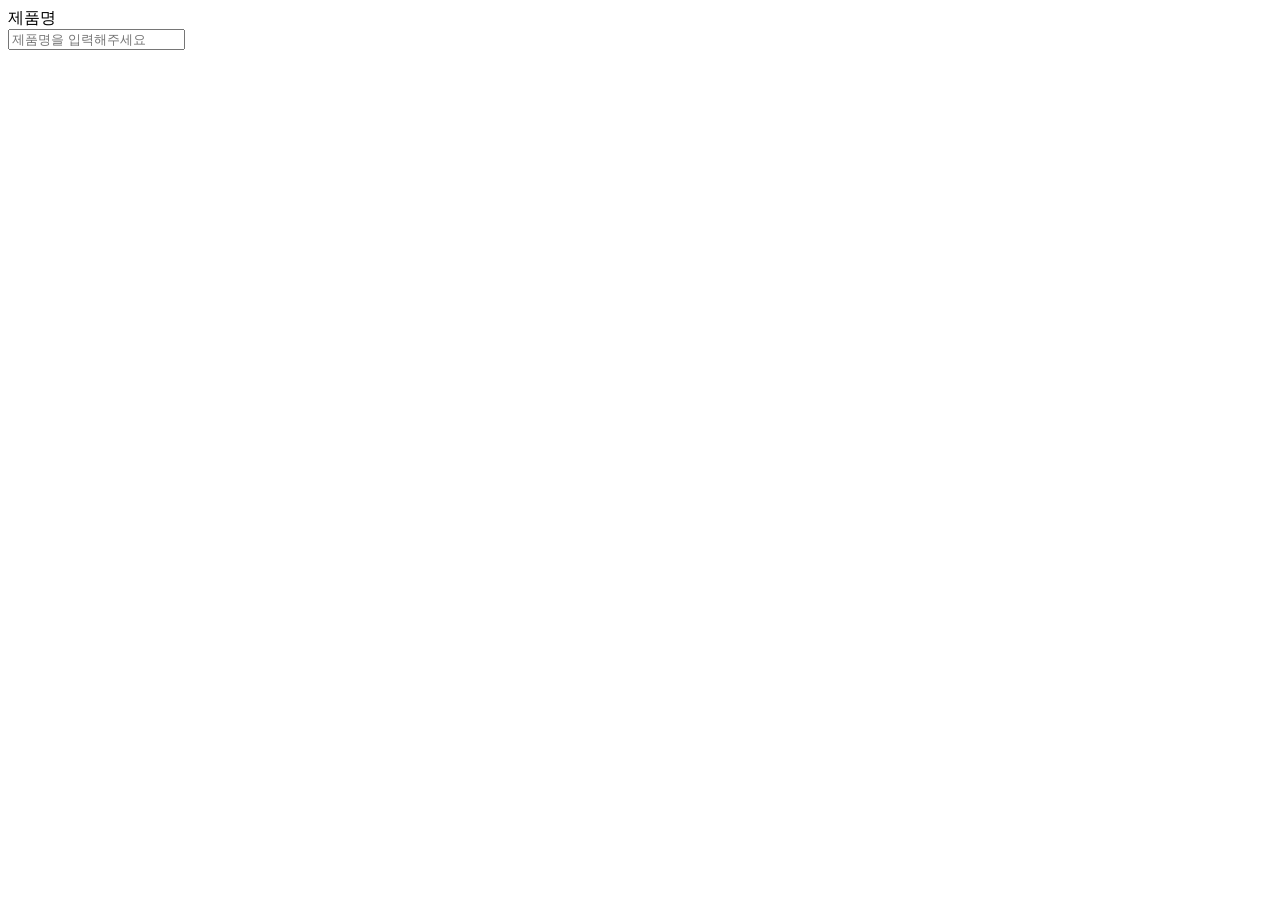
==== src/main/resources/templates/admin_upload_form.html @ 2354c816 "230303" ====
<!DOCTYPE html>
<html layout:decorate="~{layouts/layout1}">
<th:block layout:fragment="script">

    <script th:inline="javascript">
        $(document).ready(function(){
            var errorMessage = [[${errorMessage}]];
            if(errorMessage != null){
                alert(errorMessage);
            }

            bindDomEvent();

        });

        function bindDomEvent(){
            $(".custom-file-input").on("change", function() {
                var fileName = $(this).val().split("\\").pop();  //이미지 파일명
                var fileExt = fileName.substring(fileName.lastIndexOf(".")+1); // 확장자 추출
                fileExt = fileExt.toLowerCase(); //소문자 변환

                if(fileExt != "jpg" && fileExt != "jpeg" && fileExt != "gif" && fileExt != "png" && fileExt != "bmp"){
                    alert("이미지 파일만 등록이 가능합니다.");
                    return;
                }

                $(this).siblings(".custom-file-label").html(fileName);
            });
        }

    </script>

</th:block>
<div layout:fragment="content">

    <form role="form" method="post" enctype="multipart/form-data" th:object="${uploadFormDto}">
	
		<div>제품명</div>
	<input type="text" th:field="*{itmName}" class="form-control" placeholder="제품명을 입력해주세요">
	</form>
</div>

</html>
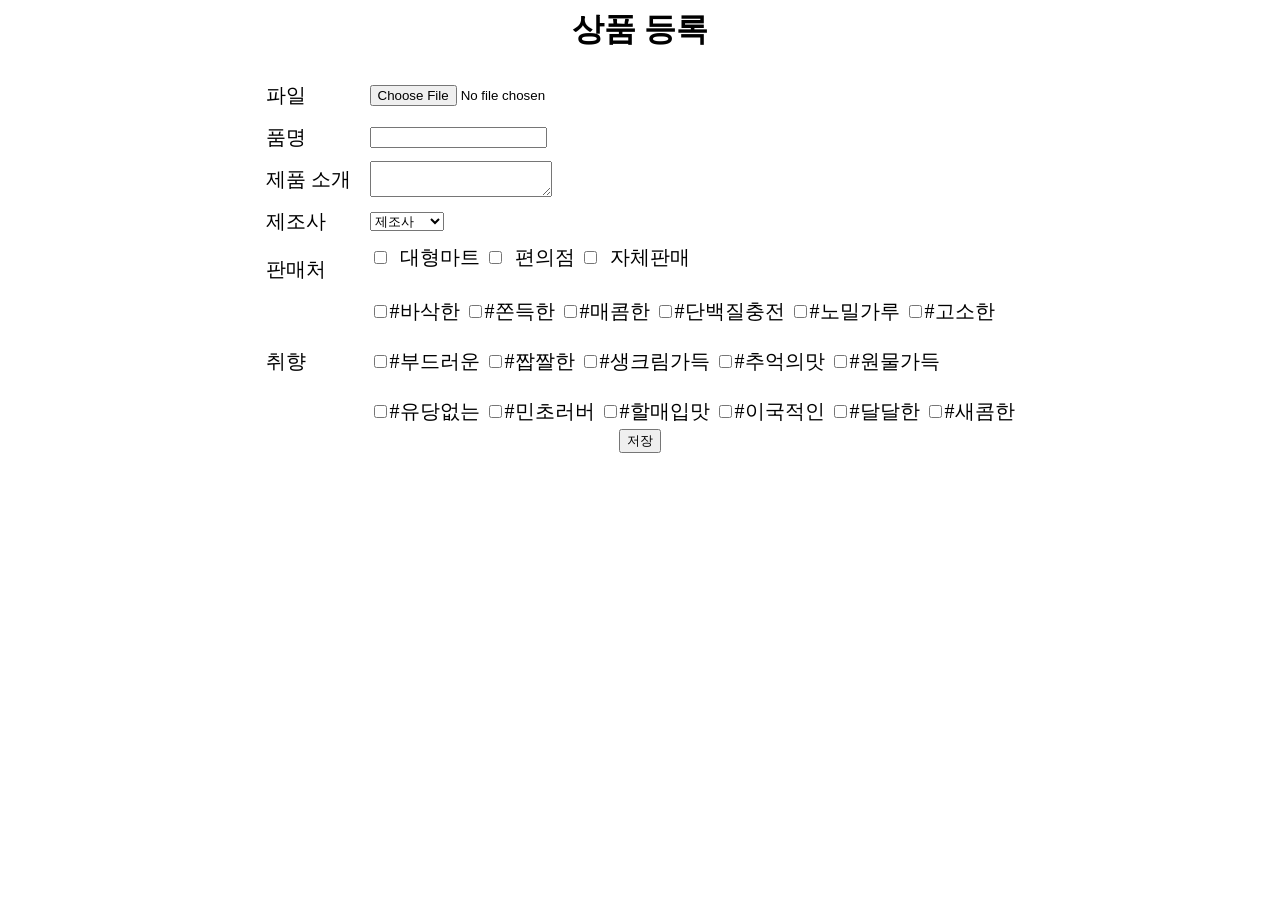
==== commit 828d67e6: "230310" ====
--- a/src/main/resources/templates/admin_upload_form.html
+++ b/src/main/resources/templates/admin_upload_form.html
@@ -1,43 +1,62 @@
-<!DOCTYPE html>
-<html layout:decorate="~{layouts/layout1}">
-<th:block layout:fragment="script">
+<html layout:decorate="~{layout}">
 
-    <script th:inline="javascript">
-        $(document).ready(function(){
-            var errorMessage = [[${errorMessage}]];
-            if(errorMessage != null){
-                alert(errorMessage);
-            }
+	<div layout:fragment="content"  class="main">
+	 <div class="article1" align="center">
+	 <h1>상품 등록</h1>
+	 <form name="itemUpload" th:action="@{/eattem/create}" th:object="${uploadFormDto}" method="post" >
+	 <table style="table-layout: fixed; font-size: 20px">
 
-            bindDomEvent();
+		 <tr ><td width="100" height="40">파일</td><td><input type="file" name="파일"></td></tr>
+	 	<tr><td height="40">품명 </td><td ><input type="text" ></td></tr> 
+	 	<tr><td height="40">제품 소개 </td><td ><textarea></textarea></td></tr> 
+	 	<tr><td height="40">제조사 </td><td>
+	 		<select>
+	 		<option value="제조사">제조사</option>
+	 		<option value="농심">농심</option>
+	 		<option value="오리온">오리온</option>
+	 		<option value="해태">해태</option>
+	 		<option value="풀무원">풀무원</option>
+	 		<option value="노브랜드">노브랜드</option>
+	 		<option value="롯데제과">롯데제과</option>
+	 		<option value="빙그레">빙그레</option>
+	 		<option value="크라운">크라운</option>
+	 		<option value="청우식품">청우식품</option>
+		 	</select>
+	 	</td></tr> 
+	 	<tr><td>판매처 </td>
+	 	<td colspan="3">
+	 	<label><input type="checkbox"  value="대형마트">&nbsp;&nbsp;대형마트</label>
+	 	<label><input type="checkbox"  value="편의점">&nbsp;&nbsp;편의점</label>
+	 	<label><input type="checkbox" value="자체판매">&nbsp;&nbsp;자체판매</label>
+	 	<br><br></td></tr>
+	 	<tr><td>취향</td><td>
+	 	    <input type="checkbox" name="taste" value="crispy" class="choice" id="crispy"><label for="crispy">#바삭한</label>
+                    <input type="checkbox" name="taste" value="chewy" class="choice" id="chewy"><label for="chewy">#쫀득한</label>
+                    <input type="checkbox" name="taste" value="spicy" class="choice" id="spicy"><label for="spicy">#매콤한</label>
+                    <input type="checkbox" name="taste" value="protine" class="choice" id="protine"><label for="protine">#단백질충전</label>
+                    <input type="checkbox" name="taste" value="noflour" class="choice" id="noflour"><label for="noflour">#노밀가루</label>
+                    <input type="checkbox" name="taste" value="nutty" class="choice" id="nutty"><label for="nutty">#고소한</label><br><br>
+                    <input type="checkbox" name="taste" value="soft" class="choice" id="soft"><label for="soft">#부드러운</label>
+                    <input type="checkbox" name="taste" value="salty" class="choice" id="salty"><label for="salty">#짭짤한</label>
+                    <input type="checkbox" name="taste" value="creamy" class="choice" id="creamy"><label for="creamy">#생크림가득</label>
+                    <input type="checkbox" name="taste" value="memoraable" class="choice" id="memoraable"><label for="memoraable">#추억의맛</label>
+                    <input type="checkbox" name="taste" value="fulling" class="choice" id="fulling"><label for="fulling">#원물가득</label><br><br>
+                    <input type="checkbox" name="taste" value="nondairy" class="choice" id="nondairy"><label for="nondairy">#유당없는</label>
+                    <input type="checkbox" name="taste" value="mintchoco" class="choice" id="mintchoco"><label for="mintchoco">#민초러버</label>
+                    <input type="checkbox" name="taste" value="old" class="choice" id="old"><label for="old">#할매입맛</label>
+                    <input type="checkbox" name="taste" value="exotic" class="choice" id="exotic"><label for="exotic">#이국적인</label>
+                    <input type="checkbox" name="taste" value="sweet" class="choice" id="sweet"><label for="sweet">#달달한</label>
+                    <input type="checkbox" name="taste" value="sour" class="choice" id="sour"><label for="sour">#새콤한</label>
+				
+	 	</td> 
+	  <tr><td align="center" colspan="3"><button type="submit" class="enroll">저장</button></td></tr> 
+	 	
+	  </table>
+	 </form>
+	 	
+	
+	 </div>
+	</div>
 
-        });
+</html>
 
-        function bindDomEvent(){
-            $(".custom-file-input").on("change", function() {
-                var fileName = $(this).val().split("\\").pop();  //이미지 파일명
-                var fileExt = fileName.substring(fileName.lastIndexOf(".")+1); // 확장자 추출
-                fileExt = fileExt.toLowerCase(); //소문자 변환
-
-                if(fileExt != "jpg" && fileExt != "jpeg" && fileExt != "gif" && fileExt != "png" && fileExt != "bmp"){
-                    alert("이미지 파일만 등록이 가능합니다.");
-                    return;
-                }
-
-                $(this).siblings(".custom-file-label").html(fileName);
-            });
-        }
-
-    </script>
-
-</th:block>
-<div layout:fragment="content">
-
-    <form role="form" method="post" enctype="multipart/form-data" th:object="${uploadFormDto}">
-	
-		<div>제품명</div>
-	<input type="text" th:field="*{itmName}" class="form-control" placeholder="제품명을 입력해주세요">
-	</form>
-</div>
-
-</html>
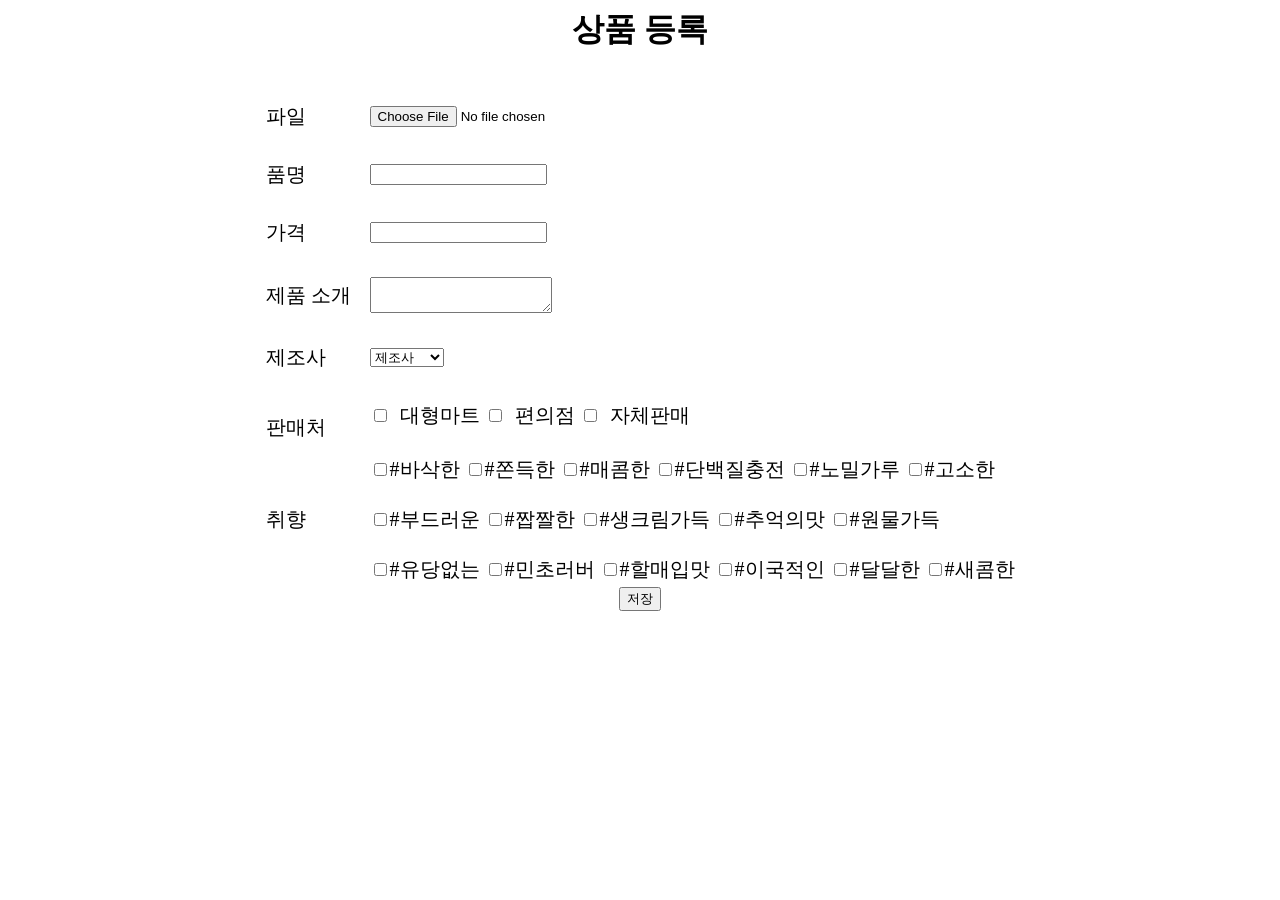
==== commit 069a8c25: "230313" ====
--- a/src/main/resources/templates/admin_upload_form.html
+++ b/src/main/resources/templates/admin_upload_form.html
@@ -1,16 +1,21 @@
 <html layout:decorate="~{layout}">
 
 	<div layout:fragment="content"  class="main">
-	 <div class="article1" align="center">
+	 <div class="uploadbox" align="center">
 	 <h1>상품 등록</h1>
-	 <form name="itemUpload" th:action="@{/eattem/create}" th:object="${uploadFormDto}" method="post" >
-	 <table style="table-layout: fixed; font-size: 20px">
-
-		 <tr ><td width="100" height="40">파일</td><td><input type="file" name="파일"></td></tr>
-	 	<tr><td height="40">품명 </td><td ><input type="text" ></td></tr> 
-	 	<tr><td height="40">제품 소개 </td><td ><textarea></textarea></td></tr> 
-	 	<tr><td height="40">제조사 </td><td>
-	 		<select>
+	 <form name="itemUpload" enctype="multipart/form-data" th:action="@{/eattem/create}" th:object="${articleFormDto}" method="post" >
+	 <table class="pdForm" style="table-layout: fixed; font-size: 20px">
+		<tr><td>&nbsp;</td></tr>
+		 <tr><td width="100">파일</td><td><input type="file" name="file" ></td></tr>
+	 	<tr><td>&nbsp;</td></tr>
+	 	<tr><td>품명 </td><td class="inputarea"><input type="text" th:field="*{pdName}"></td></tr> 
+	 	<tr><td>&nbsp;</td></tr>
+	 	<tr><td>가격 </td><td class="inputarea"><input type="text" name="price"></td></tr>
+	 	<tr><td>&nbsp;</td></tr>
+	 	<tr><td>제품 소개 </td><td class="inputarea"><textarea name="pdInfo"></textarea></td></tr> 
+	 	<tr><td>&nbsp;</td></tr>
+	 	<tr><td>제조사 </td><td>
+	 		<select name="manufacturer" >
 	 		<option value="제조사">제조사</option>
 	 		<option value="농심">농심</option>
 	 		<option value="오리온">오리온</option>
@@ -23,11 +28,13 @@
 	 		<option value="청우식품">청우식품</option>
 		 	</select>
 	 	</td></tr> 
-	 	<tr><td>판매처 </td>
+	 	<tr><td>&nbsp;</td></tr>
+	 	<tr><td height="50">판매처 </td>
+	 	
 	 	<td colspan="3">
-	 	<label><input type="checkbox"  value="대형마트">&nbsp;&nbsp;대형마트</label>
-	 	<label><input type="checkbox"  value="편의점">&nbsp;&nbsp;편의점</label>
-	 	<label><input type="checkbox" value="자체판매">&nbsp;&nbsp;자체판매</label>
+	 	<label><input type="checkbox" name="vender" value="대형마트">&nbsp;&nbsp;대형마트</label>
+	 	<label><input type="checkbox" name="vender" value="편의점">&nbsp;&nbsp;편의점</label>
+	 	<label><input type="checkbox" name="vender" value="자체판매">&nbsp;&nbsp;자체판매</label>
 	 	<br><br></td></tr>
 	 	<tr><td>취향</td><td>
 	 	    <input type="checkbox" name="taste" value="crispy" class="choice" id="crispy"><label for="crispy">#바삭한</label>
@@ -49,7 +56,7 @@
                     <input type="checkbox" name="taste" value="sour" class="choice" id="sour"><label for="sour">#새콤한</label>
 				
 	 	</td> 
-	  <tr><td align="center" colspan="3"><button type="submit" class="enroll">저장</button></td></tr> 
+	  <tr><td align="center" colspan="3"><input type="submit" class="enroll" value="저장"></td></tr> 
 	 	
 	  </table>
 	 </form>
